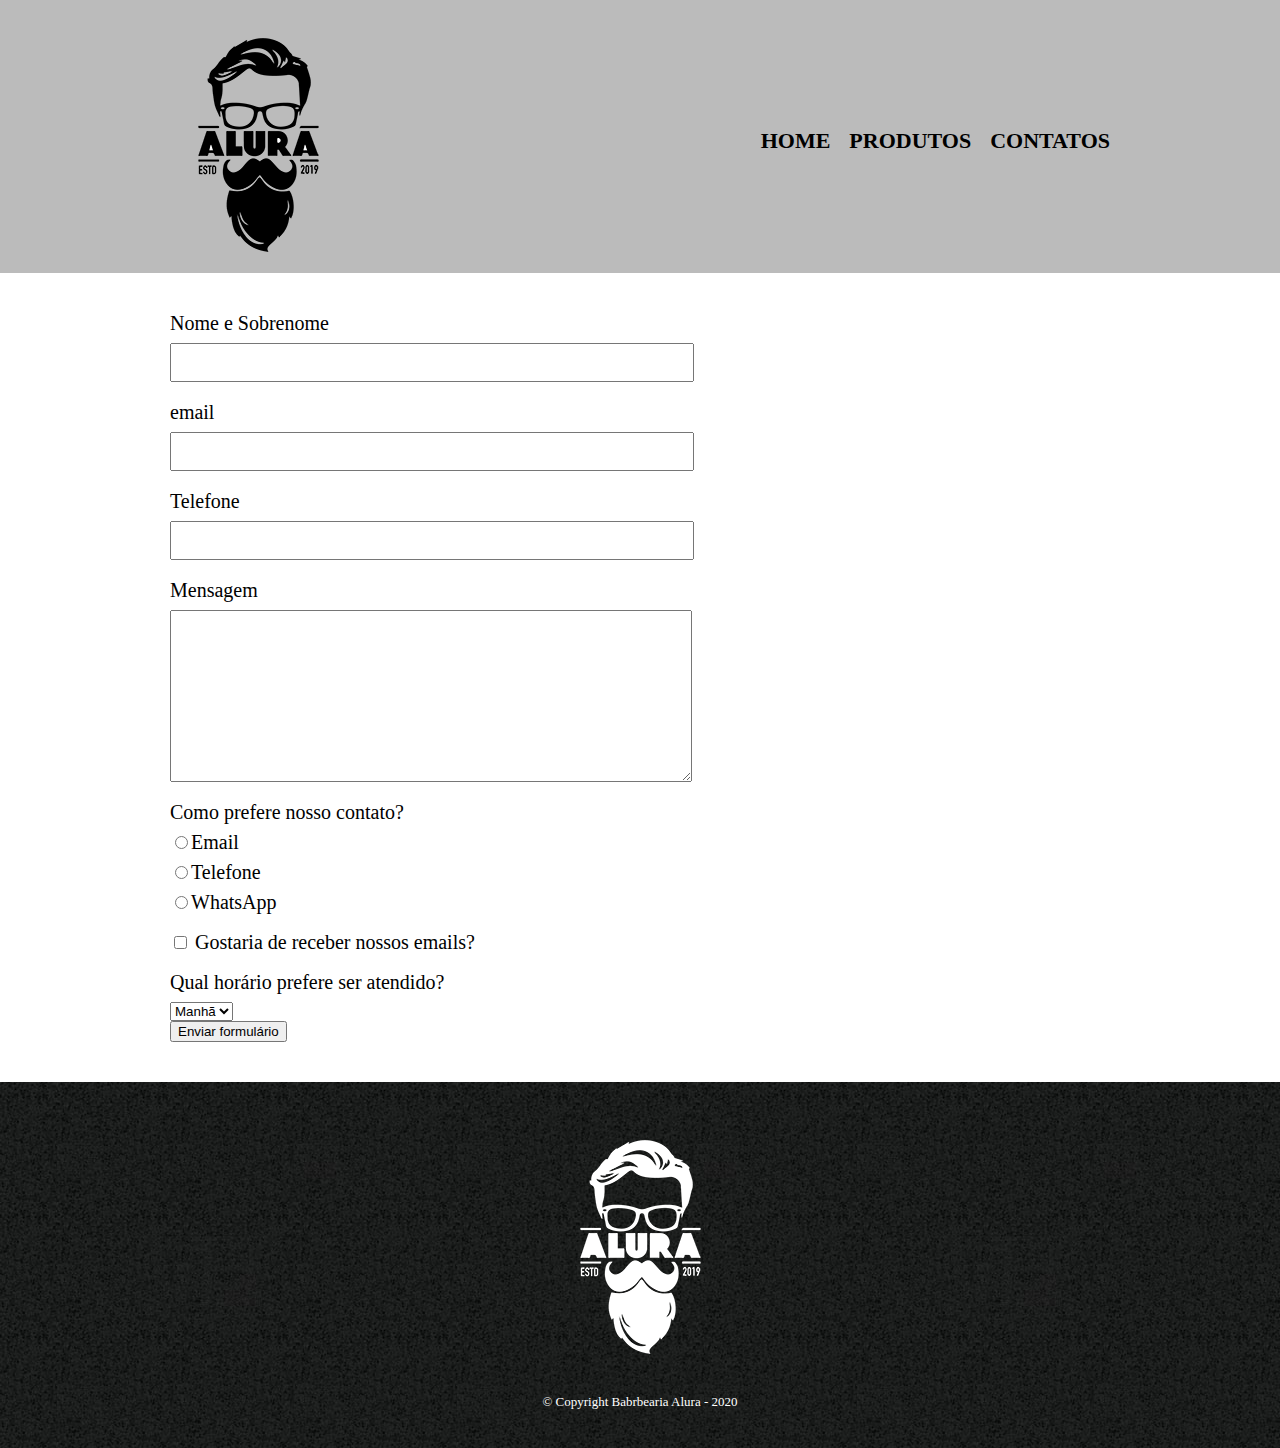
==== contato.html @ 769bbea7 "modi" ====
<!DOCTYPE html>
<html lang="pt-br">
<head>
    <meta charset="UTF-8">
    <title>Contato - Barbearia Alura</title>
    <link rel="stylesheet" href="reset.css">
    <link rel="stylesheet" href="style.css">
</head>
<body>
   
    <header>
        <div class="caixa">
            <h1><a href="index.html"><img src="logo.png" alt=""></h1></a>
           
            <nav>
                <ul>
                    <li><a href="index.html">Home</li></a>
                    <li><a href="produtos.html">Produtos</li></a>
                    <li><a href="contato.html">Contatos</li></a>
                </ul>
            </nav>
        </div>
    </header>

    <main>
        <form>
            <label for="nomeesobrenome">Nome e Sobrenome</label>
            <input type="text" id="nomeesobrenome" class="input-padrao">

            <label for="email">email</label>
            <input type="email" id="email" class="input-padrao">

            <label for="telefone">Telefone</label>
            <input type="tel" id="telefone" class="input-padrao">

            <label for="mensagem">Mensagem</label>
            <textarea id="mensagem" cols="70" rows="10" class="input-padrao"></textarea>

            <div>
                <p>Como prefere nosso contato?</p>
                <label for="radio-email"><input type="radio" name="contato" value="email" id="radio-email">Email</label>
                

                <label for="radio-telefone"><input type="radio" name="contato" value="telefone" id="radio-telefone">Telefone</label>
                

                <label for="radio-whatsapp"><input type="radio" name="contato" value="whatsapp" id="radio-whatsapp">WhatsApp</label>
                

                <label class="checkbox"><input type="checkbox"> Gostaria de receber nossos emails?</label>
            </div>

            <div>
                <p>Qual horário prefere ser atendido?</p>
                <select>
                    <option>Manhã</option>
                    <option>Tarde</option>
                    <option>Noite</option>
                </select>
            </div>
            <input type="submit" value="Enviar formulário">

        </form>

    </main>


    <footer>
        <img src="logo-branco.png" alt="">
        <p class="copyright">&copy; Copyright Babrbearia Alura - 2020</p>
    </footer>

</body>
</html>
---- style.css ----
header{ 
    background: #bbbbbb;
    padding: 20px 0 0;

}
.caixa{
    width: 940px;
    position: relative;
    margin: 0 auto;
}

nav{
    position: absolute;
    top: 110px;
    right: 0;

}

nav li{
    display: inline;
    margin: 0 0 0 15px;
    
    
}


nav a{
    text-transform: uppercase;
    color: black;
    text-decoration: none;
    font-weight: bold;
    font-size: 22px;

}

nav a:hover{
    color: darkorange;
    text-decoration: underline;
}

.produtos{
    width: 940px;
    margin: 0 auto;
    padding: 50px 0;
    
}

.produtos li{ 
    display: inline-block;
    text-align: center;
    width: 30%;
    vertical-align: top;
    margin: 0 1.5%;
    padding: 30px 20px;
    box-sizing: border-box;
    border-color: black;
    border: 2px solid #000000;
    border-radius: 15px;
    

}

.produtos li:hover{
    border-color: darkorange;

}

.produtos li:active{
    border-color: blue;
}

.produtos li:hover h2{
    font-size: 35px;;
}


.produtos h2{
    font-size: 30px;
    font-weight: bold;
}

.produto-descricao{
    font-size: 18px;
}
.produto-preco{
    font-size: 22px;
    font-weight: bold;
    margin-top: 10px;
}

footer{
    text-align: center;
    background: url("bg.jpg");
    padding: 40px 0;
}

.copyright{
    margin: 20px 0 0;
    color: white;
    font-size: 13px;
}

main{
    width: 940px;
    margin: 0 auto;

}

form{
    margin: 40px 0;
    

}

form label, form p{
    display: block;
    font-size: 20px;
    margin: 0 0 10px;
}

.input-padrao{
    display: block;
    margin: 0 0 20px;
    padding: 10px 25px;
    width: 50%;
}

.checkbox{
    margin: 20px 0 ;
}
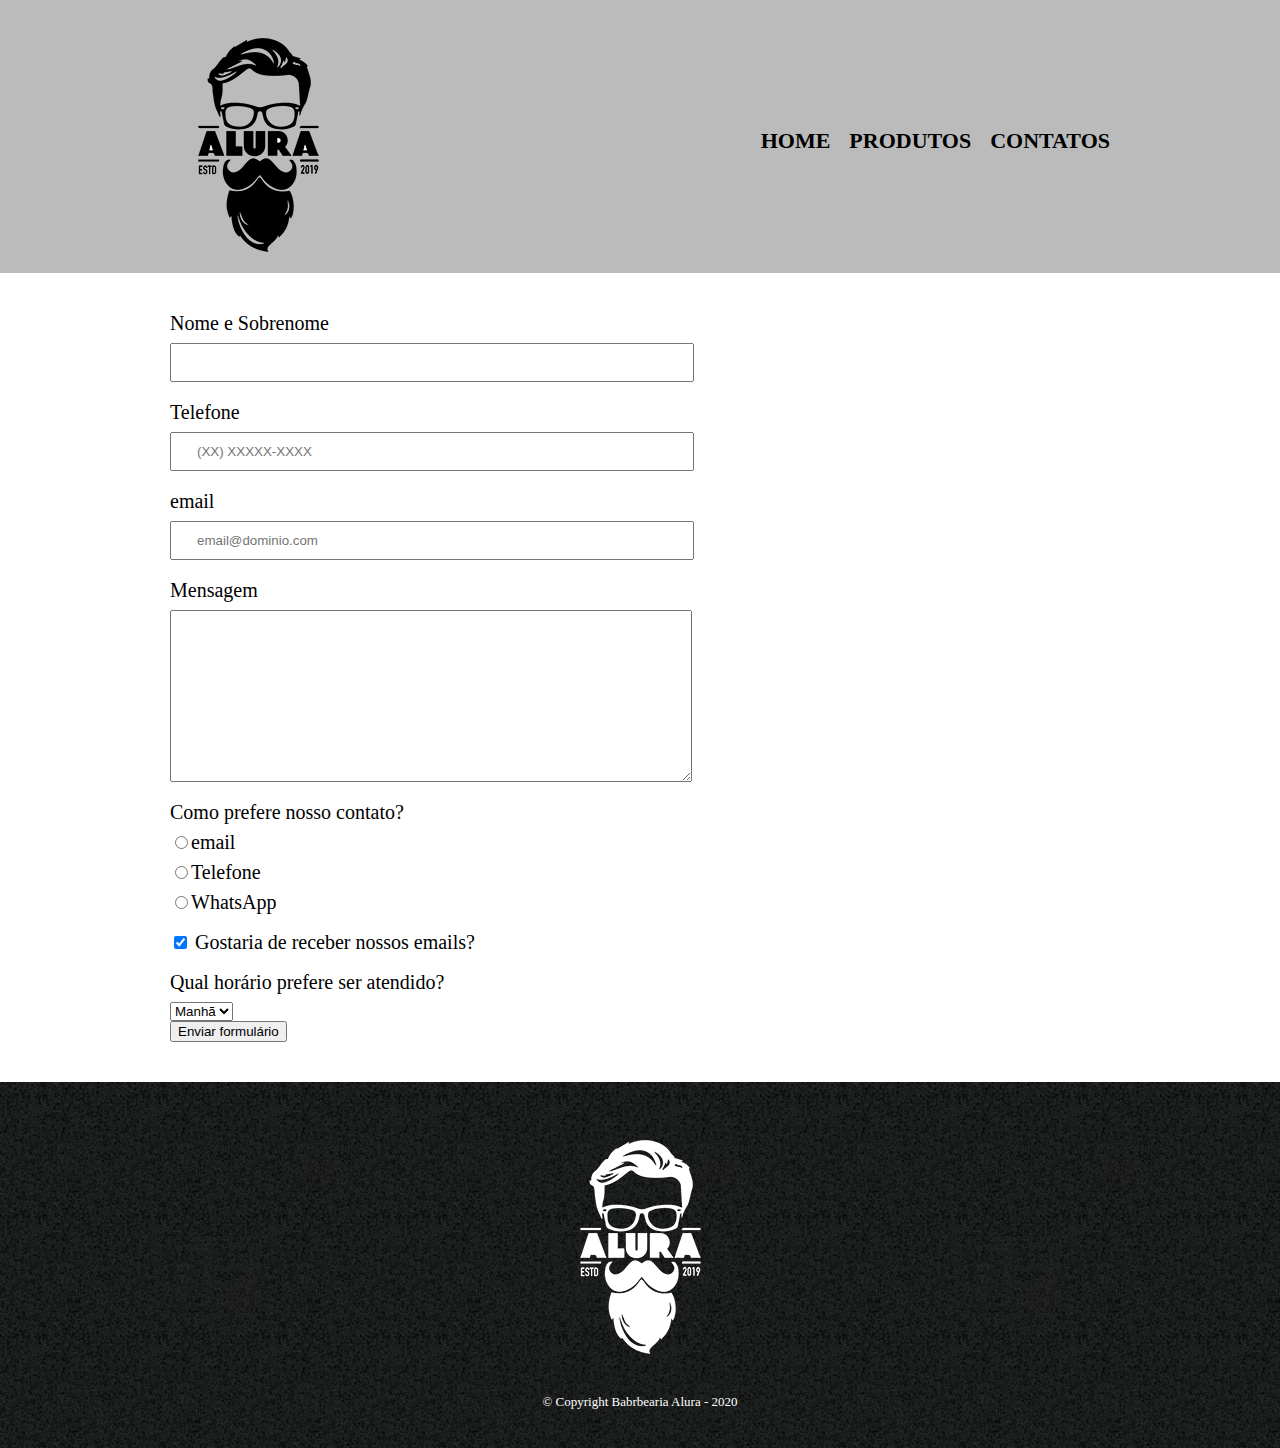
==== commit cfa0572e: "atualizacao" ====
--- a/contato.html
+++ b/contato.html
@@ -10,7 +10,7 @@
    
     <header>
         <div class="caixa">
-            <h1><a href="index.html"><img src="logo.png" alt=""></h1></a>
+            <h1><a href="index.html"><img src="logo.png" alt="Logo da Barbearia Alura"></h1></a>
            
             <nav>
                 <ul>
@@ -25,20 +25,20 @@
     <main>
         <form>
             <label for="nomeesobrenome">Nome e Sobrenome</label>
-            <input type="text" id="nomeesobrenome" class="input-padrao">
+            <input type="text" id="nomeesobrenome" class="input-padrao" required>
+
+            <label for="telefone">Telefone</label>
+            <input type="tel" id="telefone" class="input-padrao" required placeholder="(XX) XXXXX-XXXX">
 
             <label for="email">email</label>
-            <input type="email" id="email" class="input-padrao">
-
-            <label for="telefone">Telefone</label>
-            <input type="tel" id="telefone" class="input-padrao">
+            <input type="email" id="email" class="input-padrao" required placeholder="email@dominio.com">
 
             <label for="mensagem">Mensagem</label>
-            <textarea id="mensagem" cols="70" rows="10" class="input-padrao"></textarea>
+            <textarea id="mensagem" cols="70" rows="10" class="input-padrao" required></textarea>
 
-            <div>
-                <p>Como prefere nosso contato?</p>
-                <label for="radio-email"><input type="radio" name="contato" value="email" id="radio-email">Email</label>
+            <fieldset>
+                <legend>Como prefere nosso contato?</legend>
+                <label for="radio-email"><input type="radio" name="contato" value="email" id="radio-email">email</label>
                 
 
                 <label for="radio-telefone"><input type="radio" name="contato" value="telefone" id="radio-telefone">Telefone</label>
@@ -47,17 +47,17 @@
                 <label for="radio-whatsapp"><input type="radio" name="contato" value="whatsapp" id="radio-whatsapp">WhatsApp</label>
                 
 
-                <label class="checkbox"><input type="checkbox"> Gostaria de receber nossos emails?</label>
-            </div>
+                <label class="checkbox"><input type="checkbox" checked> Gostaria de receber nossos emails?</label>
+            </fieldset>
 
-            <div>
-                <p>Qual horário prefere ser atendido?</p>
+            <fieldset>
+                <legend>Qual horário prefere ser atendido?</legend>
                 <select>
                     <option>Manhã</option>
                     <option>Tarde</option>
                     <option>Noite</option>
                 </select>
-            </div>
+            </fieldset>
             <input type="submit" value="Enviar formulário">
 
         </form>
@@ -66,7 +66,7 @@
 
 
     <footer>
-        <img src="logo-branco.png" alt="">
+        <img src="logo-branco.png" alt="Logo da Barbearia Alura">
         <p class="copyright">&copy; Copyright Babrbearia Alura - 2020</p>
     </footer>
 
--- a/style.css
+++ b/style.css
@@ -112,7 +112,7 @@
 
 }
 
-form label, form p{
+form label, form legend{
     display: block;
     font-size: 20px;
     margin: 0 0 10px;
